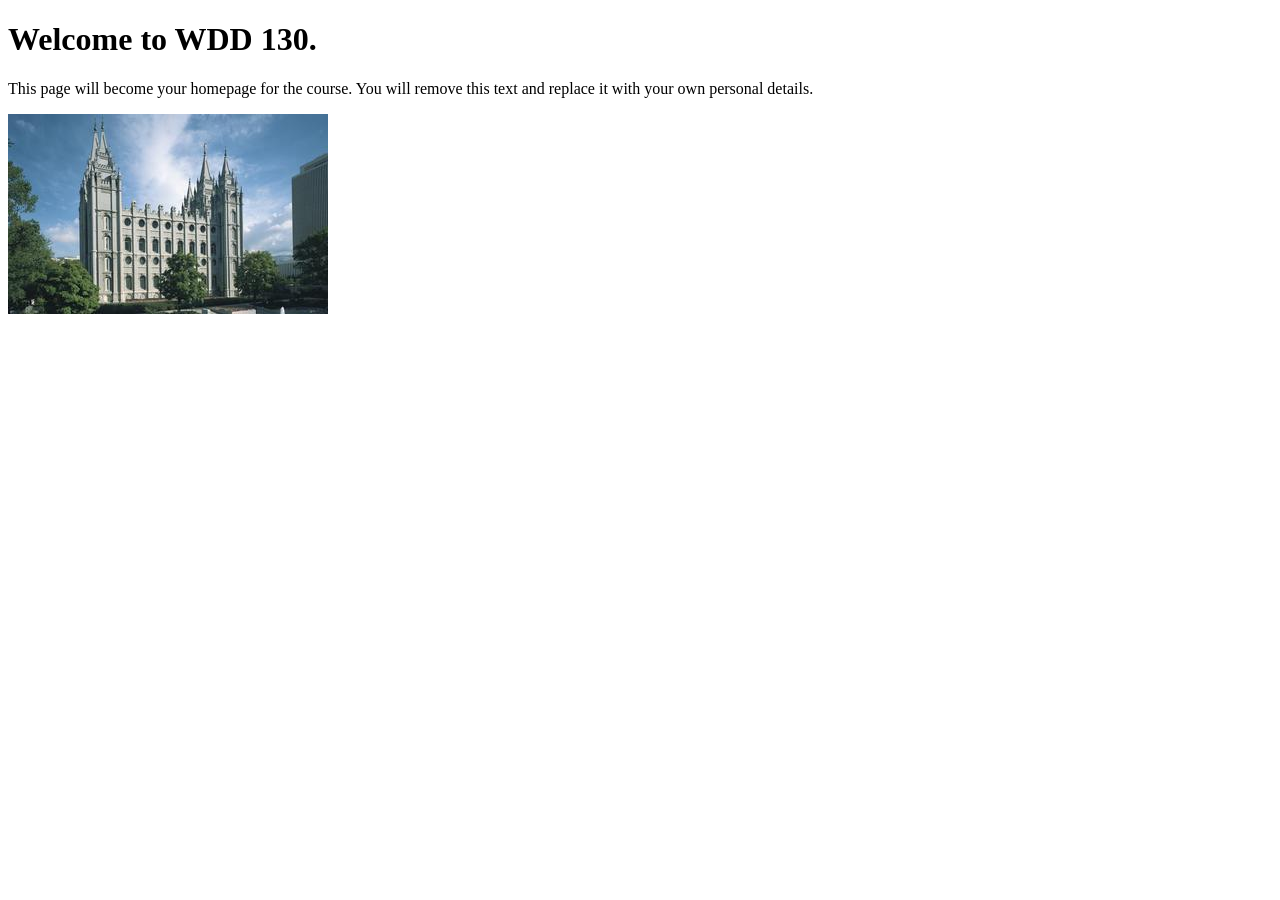
==== index.html @ 9e97300f "Initial commit" ====
<!DOCTYPE html>
<html lang="en">
<head>
    <meta charset="UTF-8">
    <meta name="viewport" content="width=device-width, initial-scale=1.0">
    <title>WDD 130 | Personal Homepage</title>
</head>
<body>
    <h1>Welcome to WDD 130.</h1>
    <p>This page will become your homepage for the course. You will remove this text and replace it with your own personal details.</p>

    <img src="images/salt-lake-temple.jpg" alt="The Salt Lake Temple.">
</body>
</html>
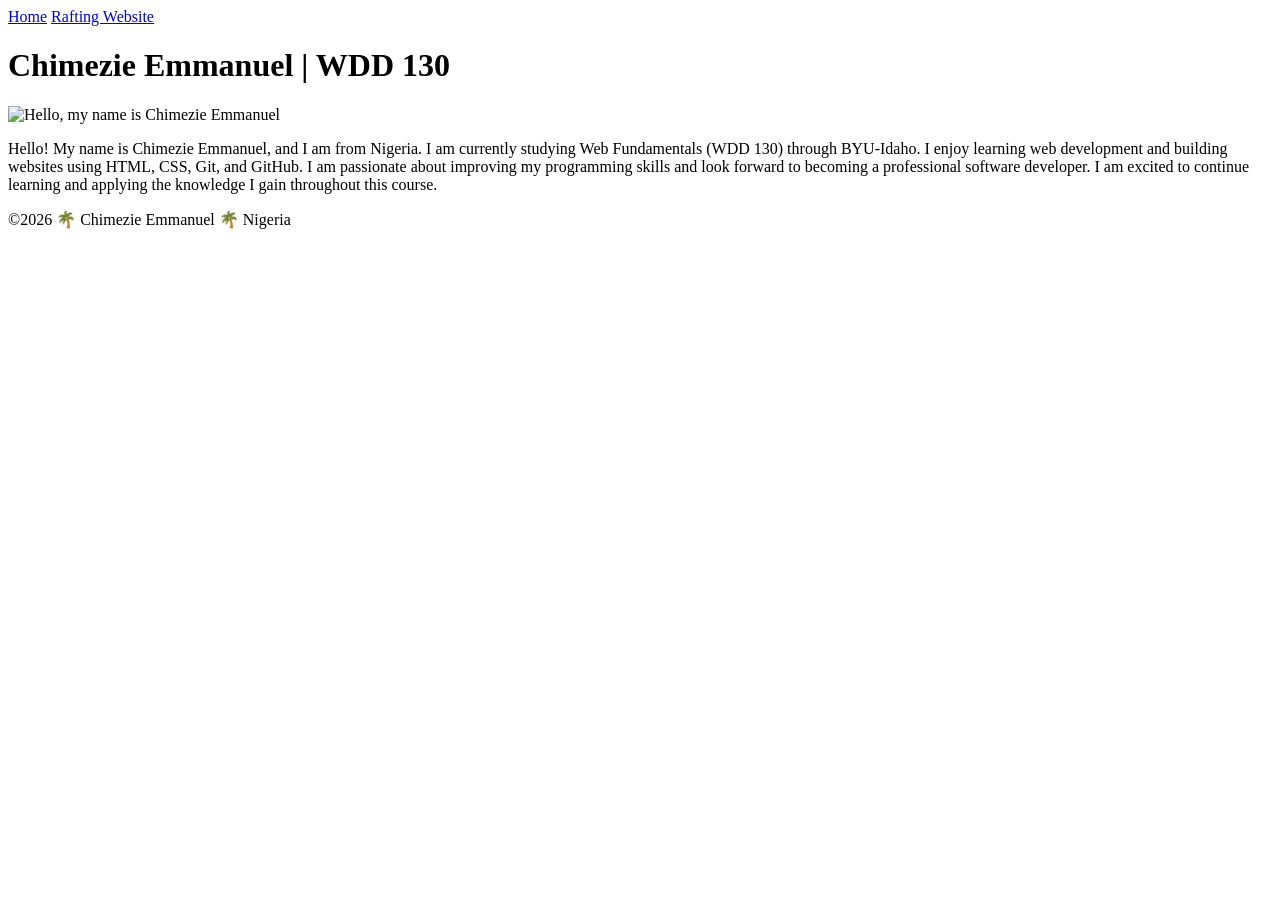
==== commit e884c9e6: "Complete W01 Home Page" ====
--- a/index.html
+++ b/index.html
@@ -1,14 +1,41 @@
 <!DOCTYPE html>
-<html lang="en">
+<html lang="en-US">
+
 <head>
     <meta charset="UTF-8">
     <meta name="viewport" content="width=device-width, initial-scale=1.0">
-    <title>WDD 130 | Personal Homepage</title>
+    <meta name="description" content="Chimezie Emmanuel WDD 130 course home page.">
+    <meta name="author" content="Chimezie Emmanuel">
+    <title>Chimezie Emmanuel | WDD 130</title>
 </head>
+
 <body>
-    <h1>Welcome to WDD 130.</h1>
-    <p>This page will become your homepage for the course. You will remove this text and replace it with your own personal details.</p>
+    <header>
+        <nav>
+            <a href="#">Home</a>
+            <a href="wwr/">Rafting Website</a>
+        </nav>
+    </header>
 
-    <img src="images/salt-lake-temple.jpg" alt="The Salt Lake Temple.">
+    <main>
+        <h1>Chimezie Emmanuel | WDD 130</h1>
+
+        <img src="images/profile.jpg" alt="Hello, my name is Chimezie Emmanuel" width="200">
+
+        <p>
+            Hello! My name is Chimezie Emmanuel, and I am from Nigeria.
+            I am currently studying Web Fundamentals (WDD 130) through BYU-Idaho.
+            I enjoy learning web development and building websites using HTML, CSS,
+            Git, and GitHub. I am passionate about improving my programming skills
+            and look forward to becoming a professional software developer. I am
+            excited to continue learning and applying the knowledge I gain throughout
+            this course.
+        </p>
+    </main>
+
+    <footer>
+        <p>&copy;2026 🌴 Chimezie Emmanuel 🌴 Nigeria</p>
+    </footer>
 </body>
+
 </html>
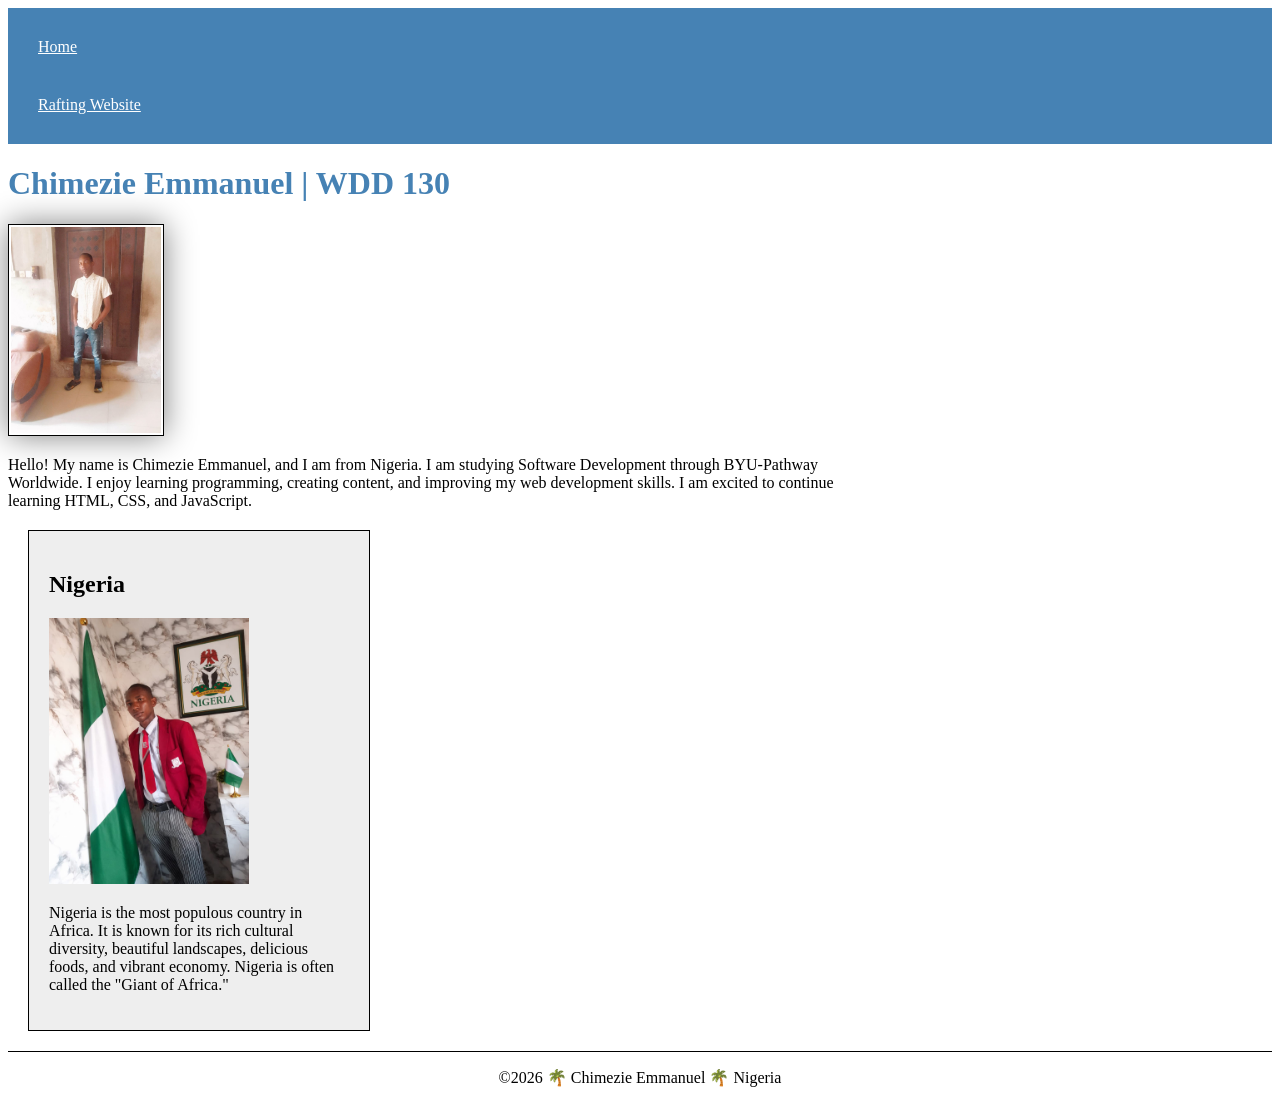
==== commit cd992da9: "Complete W02 Home Page Enhancement" ====
--- a/index.html
+++ b/index.html
@@ -1,12 +1,16 @@
 <!DOCTYPE html>
-<html lang="en-US">
+<html lang="en">
 
 <head>
     <meta charset="UTF-8">
     <meta name="viewport" content="width=device-width, initial-scale=1.0">
-    <meta name="description" content="Chimezie Emmanuel WDD 130 course home page.">
+    <title>Chimezie Emmanuel | WDD 130</title>
+
+    <meta name="description"
+      content="Chimezie Emmanuel WDD 130 home page showcasing web development assignments and projects.">
     <meta name="author" content="Chimezie Emmanuel">
-    <title>Chimezie Emmanuel | WDD 130</title>
+
+    <link rel="stylesheet" href="styles/styles.css">
 </head>
 
 <body>
@@ -20,18 +24,26 @@
     <main>
         <h1>Chimezie Emmanuel | WDD 130</h1>
 
-        <img src="images/profile.jpg" alt="Hello, my name is Chimezie Emmanuel" width="200">
+        <img src="images/profile.jpg" alt="Hello, my name is Chimezie Emmanuel">
 
         <p>
-            Hello! My name is Chimezie Emmanuel, and I am from Nigeria.
-            I am currently studying Web Fundamentals (WDD 130) through BYU-Idaho.
-            I enjoy learning web development and building websites using HTML, CSS,
-            Git, and GitHub. I am passionate about improving my programming skills
-            and look forward to becoming a professional software developer. I am
-            excited to continue learning and applying the knowledge I gain throughout
-            this course.
+            Hello! My name is Chimezie Emmanuel, and I am from Nigeria. I am studying Software
+            Development through BYU-Pathway Worldwide. I enjoy learning programming, creating
+            content, and improving my web development skills. I am excited to continue learning
+            HTML, CSS, and JavaScript.
         </p>
     </main>
+
+    <aside>
+        <h2>Nigeria</h2>
+        <img src="images/nigeria.jpg" alt="Beautiful scenery in Nigeria">
+
+        <p>
+            Nigeria is the most populous country in Africa. It is known for its rich cultural
+            diversity, beautiful landscapes, delicious foods, and vibrant economy. Nigeria is
+            often called the "Giant of Africa."
+        </p>
+    </aside>
 
     <footer>
         <p>&copy;2026 🌴 Chimezie Emmanuel 🌴 Nigeria</p>
--- a/styles/styles.css
+++ b/styles/styles.css
@@ -0,0 +1,50 @@
+nav {
+    background-color: steelblue;
+    padding: 10px;
+}
+
+nav a {
+    color: white;
+    display: block;
+    padding: 20px;
+}
+
+h1 {
+    color: steelblue;
+}
+
+main {
+    max-width: 840px;
+}
+
+main img {
+    width: 150px;
+    height: auto;
+    border: 1px solid #000;
+    padding: 2px;
+    box-shadow: 0 0 30px gray;
+}
+
+aside {
+    width: 300px;
+    margin: 20px;
+    border: 1px solid #000;
+    padding: 20px;
+    background-color: #eee;
+    color: #000;
+}
+
+aside img {
+    width: 200px;
+    height: auto;
+}
+
+p {
+    padding: 0;
+}
+
+footer {
+    margin-top: 20px;
+    border-top: 1px solid #000;
+    text-align: center;
+}
